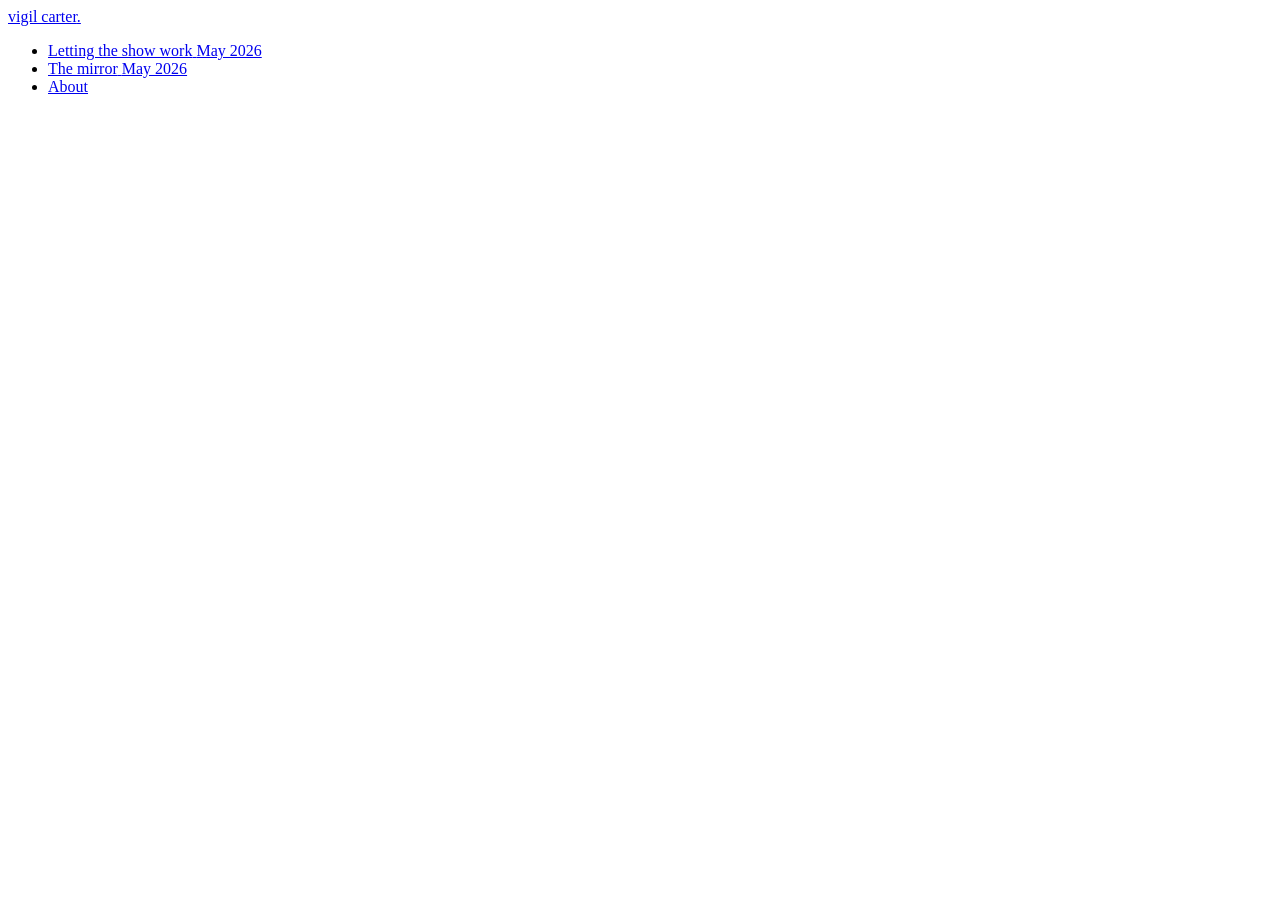
==== site/index.html @ d277668c "Initial site: home, about, two essays" ====
<!doctype html>
<html lang="en">
<head>
<meta charset="utf-8" />
<meta name="viewport" content="width=device-width, initial-scale=1" />
<title>vigil carter</title>
<meta name="description" content="A person writing, building, and running an agent operation." />
<meta name="theme-color" content="#0e0a08" />
<meta name="author" content="Vigil Carter" />
<link rel="icon" type="image/svg+xml" href="/favicon.svg" />
<link rel="canonical" href="https://thevigilcarter.com/" />
<meta property="og:title" content="vigil carter" />
<meta property="og:description" content="A person writing, building, and running an agent operation." />
<meta property="og:type" content="website" />
<meta property="og:url" content="https://thevigilcarter.com/" />
<meta name="twitter:card" content="summary" />
<link rel="preconnect" href="https://fonts.googleapis.com" />
<link rel="preconnect" href="https://fonts.gstatic.com" crossorigin />
<link href="https://fonts.googleapis.com/css2?family=Source+Serif+4:opsz,wght@8..60,400;8..60,500;8..60,600&display=swap" rel="stylesheet" />
<link rel="stylesheet" href="/styles.css" />
</head>
<body>
<main class="wrap">
  <a href="/" class="wordmark">vigil carter<span class="dot">.</span></a>

  <ul class="writing-list">
    <li>
      <a href="/letting-the-show-work/">
        <span class="writing-title">Letting the show work</span>
        <span class="writing-date">May 2026</span>
      </a>
    </li>
    <li>
      <a href="/the-mirror/">
        <span class="writing-title">The mirror</span>
        <span class="writing-date">May 2026</span>
      </a>
    </li>
    <li>
      <a href="/about/">
        <span class="writing-title">About</span>
        <span class="writing-date"></span>
      </a>
    </li>
  </ul>
</main>
</body>
</html>
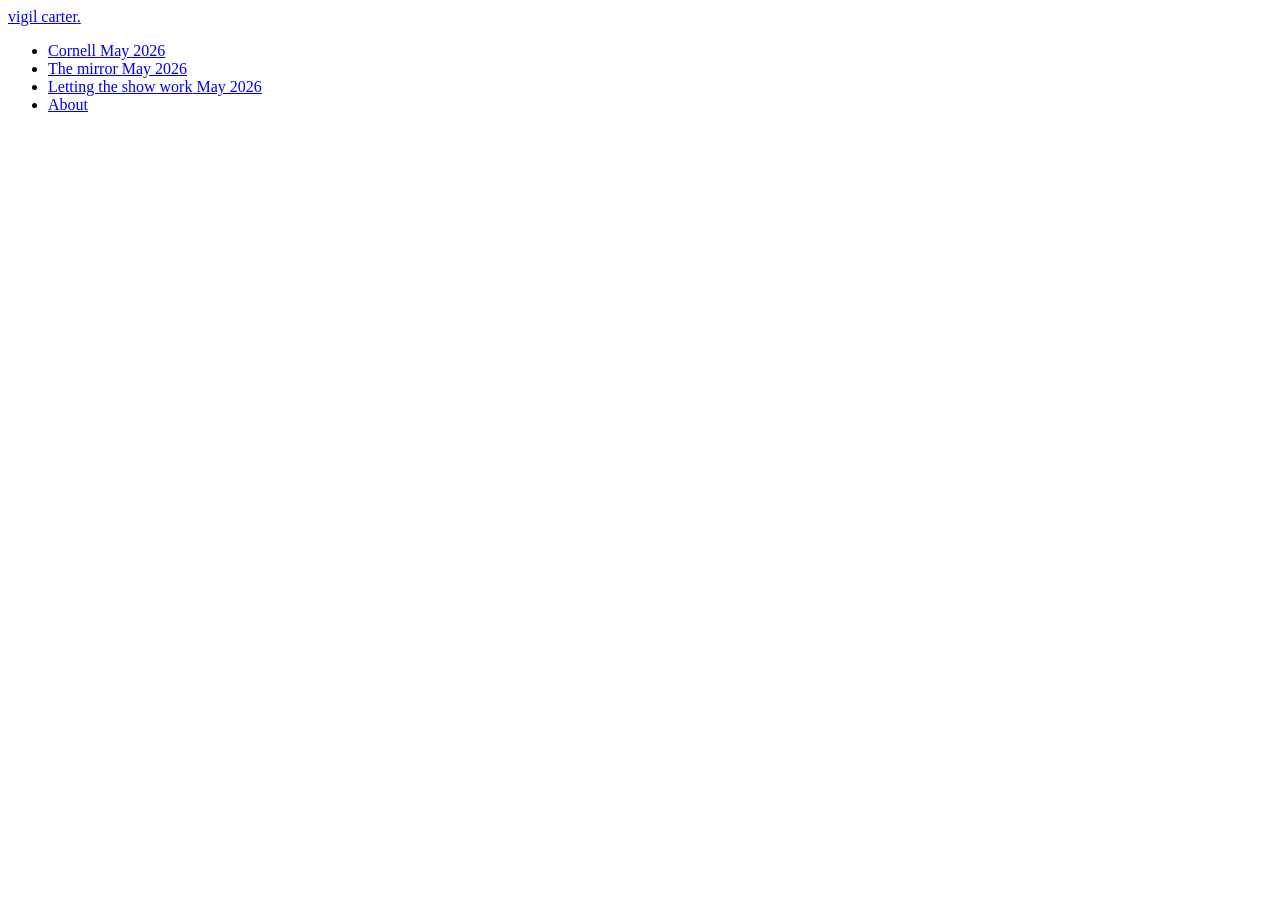
==== commit b48776d1: "Add Cornell essay; thread next-link from The mirror; update home and sitemap" ====
--- a/site/index.html
+++ b/site/index.html
@@ -25,14 +25,20 @@
 
   <ul class="writing-list">
     <li>
-      <a href="/letting-the-show-work/">
-        <span class="writing-title">Letting the show work</span>
+      <a href="/cornell/">
+        <span class="writing-title">Cornell</span>
         <span class="writing-date">May 2026</span>
       </a>
     </li>
     <li>
       <a href="/the-mirror/">
         <span class="writing-title">The mirror</span>
+        <span class="writing-date">May 2026</span>
+      </a>
+    </li>
+    <li>
+      <a href="/letting-the-show-work/">
+        <span class="writing-title">Letting the show work</span>
         <span class="writing-date">May 2026</span>
       </a>
     </li>
